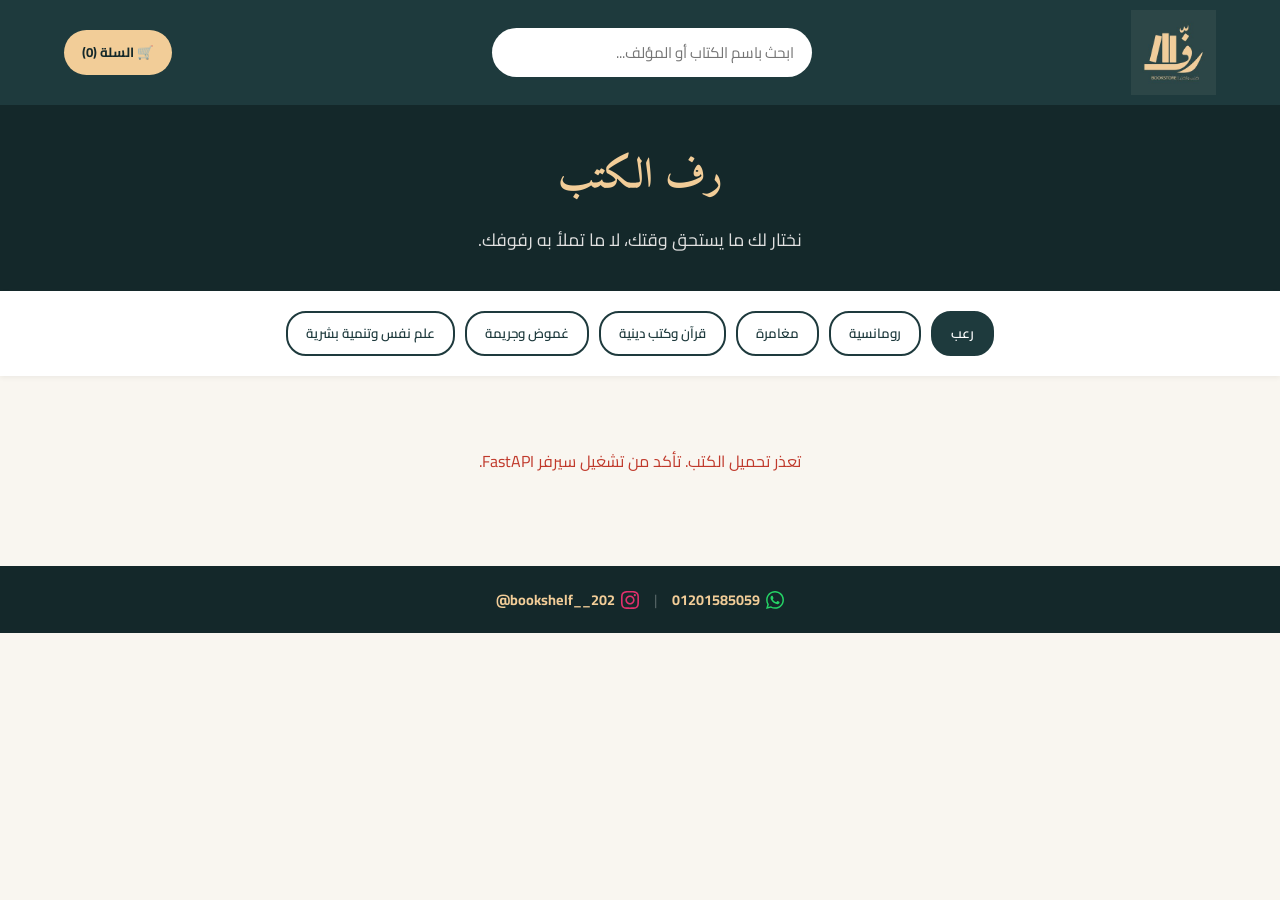
==== static/index.html @ 6cd07c5e "Deploy Bookshelf 202 full-stack store" ====
<!DOCTYPE html>
<html lang="ar" dir="rtl">
<head>
    <meta charset="UTF-8">
    <meta name="viewport" content="width=device-width, initial-scale=1.0">
    <title>رف الكتب | bookshelf_202</title>
    <link href="https://fonts.googleapis.com/css2?family=Amiri:wght@700&family=Cairo:wght@400;600;700;800&display=swap"
          rel="stylesheet">
    <link rel="stylesheet" href="style.css">
</head>
<body>

<header>
    <a href="#" class="logo">
        <img src="logo.png" alt="شعار رف الكتب" class="brand-logo-img">
    </a>
    <div class="search-bar">
        <input type="text" id="searchInput" placeholder="ابحث باسم الكتاب أو المؤلف...">
    </div>
    <button class="cart-btn" onclick="openCart()">
        🛒 السلة (<span id="cartCount">0</span>)
    </button>
</header>

<section class="hero">
    <h1>رف الكتب</h1>
    <p>نختار لك ما يستحق وقتك، لا ما تملأ به رفوفك.</p>
</section>

<div class="categories" id="categoryButtons">
    <button class="cat-btn active" data-cat="رعب">رعب</button>
    <button class="cat-btn" data-cat="رومانسية">رومانسية</button>
    <button class="cat-btn" data-cat="مغامرة">مغامرة</button>
    <button class="cat-btn" data-cat="دينية">قرآن وكتب دينية</button>
    <button class="cat-btn" data-cat="غموض وجريمة">غموض وجريمة</button>
    <button class="cat-btn" data-cat="علم نفس وتنمية">علم نفس وتنمية بشرية</button>
</div>

<main class="container">
    <div class="books-grid" id="booksGrid"></div>
</main>

<!-- نافذة تفاصيل الكتاب -->
<div class="overlay" id="detailsModal">
    <div class="modal">
        <button class="close-btn" onclick="closeModal('detailsModal')">×</button>
        <div id="detailsContent"></div>
    </div>
</div>


<!-- نافذة سلة المشتريات -->
<div class="overlay" id="cartModal">
    <div class="modal">
        <button class="close-btn" onclick="closeModal('cartModal')">×</button>
        <h2 style="margin-bottom:15px; color:var(--primary-dark);">🛒 سلة المشتريات</h2>
        <div id="cartItems"></div>

        <!-- بيانات التوصيل -->
        <div style="margin-top:15px; display:flex; flex-direction:column; gap:10px; border-top:1px solid #eee; padding-top:15px;">
            <input type="text" id="custName" placeholder="الاسم بالكامل *"
                   style="padding:10px; border:1px solid #ccc; border-radius:8px; font-family:inherit;">
            <input type="tel" id="custPhone" placeholder="رقم الموبايل / واتساب *"
                   style="padding:10px; border:1px solid #ccc; border-radius:8px; font-family:inherit; direction:rtl;">
            <input type="text" id="custAddress" placeholder="العنوان بالتفصيل (المحافظة - المدينة - الشارع) *"
                   style="padding:10px; border:1px solid #ccc; border-radius:8px; font-family:inherit;">
        </div>

        <div style="margin-top:20px; display:flex; justify-content:space-between; align-items:center;">
            <strong>الإجمالي: <span id="cartTotal" style="color:var(--primary); font-size:1.3rem;">0</span> ج.م</strong>
            <button class="btn-add" style="padding:10px 20px; font-size:1rem;" onclick="checkout()">إتمام الطلب</button>
        </div>
    </div>
</div>

<footer>
    <div class="footer-social">
        <a href="https://wa.me/201201585059?text=%D8%A3%D9%87%D9%84%D8%A7%D9%8B%20%D8%A8%D8%AD%D8%B6%D8%B1%D8%AA%D9%83%D8%8C%20%D8%AD%D8%A7%D8%A8%D8%A8%20%D8%A3%D8%B3%D8%AA%D9%81%D8%B3%D8%B1%20%D9%88%D8%A3%D8%AD%D8%AC%D8%B2%20%D9%83%D8%AA%D8%A8%20%D9%85%D9%86%20%D9%85%D8%AA%D8%AC%D8%B1%20%D8%B1%D9%81%20%D8%A7%D9%84%D9%83%D8%AA%D8%A8."
           target="_blank" class="social-link">
            <svg xmlns="http://www.w3.org/2000/svg" width="18" height="18" viewBox="0 0 24 24" fill="currentColor"
                 style="color: #25D366;">
                <path d="M.057 24l1.687-6.163c-1.041-1.804-1.588-3.849-1.587-5.946.003-6.556 5.338-11.891 11.893-11.891 3.181.001 6.167 1.24 8.413 3.488 2.245 2.248 3.481 5.236 3.48 8.414-.003 6.557-5.338 11.892-11.893 11.892-1.99-.001-3.951-.5-5.688-1.448l-6.305 1.654zm6.597-3.807c1.676.995 3.276 1.591 5.392 1.592 5.448 0 9.886-4.434 9.889-9.885.002-5.462-4.415-9.89-9.881-9.892-5.452 0-9.887 4.434-9.889 9.884-.001 2.225.651 3.891 1.746 5.634l-.999 3.648 3.742-.981zm11.387-5.464c-.074-.124-.272-.198-.57-.347-.297-.149-1.758-.868-2.031-.967-.272-.099-.47-.149-.669.149-.198.297-.768.967-.941 1.165-.173.198-.347.223-.644.074-.297-.149-1.255-.462-2.39-1.475-.883-.788-1.48-1.761-1.653-2.059-.173-.297-.018-.458.13-.606.134-.133.297-.347.446-.521.151-.172.2-.296.3-.495.099-.198.05-.372-.025-.521-.075-.148-.669-1.611-.916-2.206-.242-.579-.487-.501-.669-.51l-.57-.01c-.198 0-.52.074-.792.372s-1.04 1.016-1.04 2.479 1.065 2.876 1.213 3.074c.149.198 2.095 3.2 5.076 4.487.709.306 1.263.489 1.694.626.712.226 1.36.194 1.872.118.571-.085 1.758-.719 2.006-1.413.248-.695.248-1.29.173-1.414z"/>
            </svg>
            <span dir="ltr">01201585059</span>
        </a>

        <span class="separator">|</span>

        <a href="https://www.instagram.com/bookshelf__202" target="_blank" class="social-link">
            <svg xmlns="http://www.w3.org/2000/svg" width="18" height="18" viewBox="0 0 24 24" fill="currentColor"
                 style="color: #E1306C;">
                <path d="M12 2.163c3.204 0 3.584.012 4.85.07 3.252.148 4.771 1.691 4.919 4.919.058 1.265.069 1.645.069 4.849 0 3.205-.012 3.584-.069 4.849-.149 3.225-1.664 4.771-4.919 4.919-1.266.058-1.644.07-4.85.07-3.204 0-3.584-.012-4.849-.07-3.26-.149-4.771-1.699-4.919-4.92-.058-1.265-.07-1.644-.07-4.849 0-3.204.013-3.583.07-4.849.149-3.227 1.664-4.771 4.919-4.919 1.266-.057 1.645-.069 4.849-.069zm0-2.163c-3.259 0-3.667.014-4.947.072-4.358.2-6.78 2.618-6.98 6.98-.059 1.281-.073 1.689-.073 4.948 0 3.259.014 3.668.072 4.948.2 4.358 2.618 6.78 6.98 6.98 1.281.058 1.689.072 4.948.072 3.259 0 3.668-.014 4.948-.072 4.354-.2 6.782-2.618 6.979-6.98.059-1.28.073-1.689.073-4.948 0-3.259-.014-3.667-.072-4.947-.196-4.354-2.617-6.78-6.979-6.98-1.281-.059-1.69-.073-4.949-.073zm0 5.838c-3.403 0-6.162 2.759-6.162 6.162s2.759 6.163 6.162 6.163 6.162-2.759 6.162-6.163c0-3.403-2.759-6.162-6.162-6.162zm0 10.162c-2.209 0-4-1.79-4-4 0-2.209 1.791-4 4-4s4 1.791 4 4c0 2.21-1.791 4-4 4zm6.406-11.845c-.796 0-1.441.645-1.441 1.44s.645 1.44 1.441 1.44c.795 0 1.439-.645 1.439-1.44s-.644-1.44-1.439-1.44z"/>
            </svg>
            <span dir="ltr">@bookshelf__202</span>
        </a>
    </div>
</footer>

<script src="script.js"></script>

</body>
</html>
---- static/style.css ----
:root {
    --primary: #1e3a3d;        /* نفس درجة لون خلفية اللوجو بالظبط */
    --primary-dark: #14282a;   /* درجة أغمق متناسقة للهيرو والفوتر */
    --logo-gold: #f2cd98;      /* الذهبي الدافئ الخاص باللوجو */
    --bg-color: #f9f6f0;       /* خلفية ورقية دافئة */
    --text-color: #2b2b2b;
    --muted: #777777;
    --white: #ffffff;
}

* {
    box-sizing: border-box;
    margin: 0;
    padding: 0;
    font-family: 'Cairo', sans-serif;
}

body {
    background-color: var(--bg-color);
    color: var(--text-color);
    direction: rtl;
    text-align: right;
}

header {
    background-color: var(--primary);
    padding: 10px 5%;
    display: flex;
    justify-content: space-between;
    align-items: center;
    box-shadow: 0 2px 10px rgba(0, 0, 0, 0.15);
}

.logo {
    display: flex;
    align-items: center;
}

.brand-logo-img {
    height: 85px;              /* تكبير واضح للوجو مع الحفاظ على أبعاده */
    width: auto;
    object-fit: contain;
    transition: transform 0.3s ease;
}

.brand-logo-img:hover {
    transform: scale(1.05);
}

.search-bar input {
    padding: 10px 18px;
    width: 320px;
    border-radius: 25px;
    border: none;
    outline: none;
    font-size: 0.95rem;
}

.cart-btn {
    background-color: var(--logo-gold);
    color: var(--primary-dark);
    border: none;
    padding: 10px 18px;
    border-radius: 25px;
    font-weight: 700;
    cursor: pointer;
    transition: 0.3s;
}

.cart-btn:hover {
    opacity: 0.9;
}

.hero {
    background-color: var(--primary-dark);
    color: var(--white);
    text-align: center;
    padding: 35px 20px;
}

.hero h1 {
    font-family: 'Amiri', serif;
    font-size: 2.6rem;
    color: var(--logo-gold);
    margin-bottom: 10px;
}

.hero p {
    color: #e0e0e0;
    font-size: 1.1rem;
}

.categories {
    display: flex;
    justify-content: center;
    gap: 10px;
    padding: 20px;
    flex-wrap: wrap;
    background: var(--white);
    box-shadow: 0 2px 5px rgba(0, 0, 0, 0.05);
}

.cat-btn {
    background: transparent;
    border: 2px solid var(--primary);
    color: var(--primary);
    padding: 8px 18px;
    border-radius: 20px;
    cursor: pointer;
    font-weight: 600;
    transition: 0.3s;
}

.cat-btn.active, .cat-btn:hover {
    background: var(--primary);
    color: var(--white);
}

.container {
    max-width: 1200px;
    margin: 30px auto;
    padding: 0 20px;
}

.books-grid {
    display: grid;
    grid-template-columns: repeat(auto-fill, minmax(220px, 1fr));
    gap: 20px;
}

.book-card {
    background: var(--white);
    border-radius: 12px;
    overflow: hidden;
    box-shadow: 0 4px 15px rgba(0, 0, 0, 0.05);
    display: flex;
    flex-direction: column;
    justify-content: space-between;
    transition: transform 0.3s;
}

.book-card:hover {
    transform: translateY(-5px);
}

.book-cover {
    position: relative;
    height: 280px;
    background: #eee;
}

.book-cover img {
    width: 100%;
    height: 100%;
    object-fit: cover;
}

.badge {
    position: absolute;
    top: 10px;
    right: 10px;
    background: var(--primary);
    color: var(--logo-gold);
    padding: 3px 8px;
    font-size: 0.75rem;
    border-radius: 6px;
}

.book-info {
    padding: 15px;
    display: flex;
    flex-direction: column;
    gap: 8px;
}

.book-title {
    font-size: 1.05rem;
    font-weight: 700;
    color: var(--primary-dark);
}

.book-author {
    font-size: 0.85rem;
    color: var(--muted);
}

.book-footer {
    display: flex;
    justify-content: space-between;
    align-items: center;
    margin-top: 10px;
}

.price {
    font-weight: 800;
    color: var(--primary);
    font-size: 1.1rem;
}

.actions {
    display: flex;
    gap: 5px;
}

.btn-details {
    background: #e2e8f0;
    border: none;
    padding: 6px 10px;
    border-radius: 6px;
    cursor: pointer;
    font-size: 0.8rem;
}

.btn-add {
    background: var(--primary);
    color: var(--white);
    border: none;
    padding: 6px 12px;
    border-radius: 6px;
    cursor: pointer;
    font-size: 0.8rem;
}

.overlay {
    position: fixed;
    top: 0;
    left: 0;
    width: 100%;
    height: 100%;
    background: rgba(0, 0, 0, 0.5);
    display: none;
    justify-content: center;
    align-items: center;
    z-index: 1000;
}

.modal {
    background: var(--white);
    width: 90%;
    max-width: 500px;
    padding: 25px;
    border-radius: 15px;
    position: relative;
    max-height: 80vh;
    overflow-y: auto;
}

.close-btn {
    position: absolute;
    top: 10px;
    left: 15px;
    background: none;
    border: none;
    font-size: 1.5rem;
    cursor: pointer;
    color: var(--muted);
}

.cart-item {
    display: flex;
    justify-content: space-between;
    align-items: center;
    padding: 10px 0;
    border-bottom: 1px solid #eee;
}

.qty-controls button {
    background: #ddd;
    border: none;
    width: 25px;
    height: 25px;
    border-radius: 50%;
    cursor: pointer;
    font-weight: bold;
}

footer {
    background: var(--primary-dark);
    color: var(--white);
    text-align: center;
    padding: 20px;
    margin-top: 50px;
    font-size: 0.9rem;
}

.footer-social {
    display: flex;
    justify-content: center;
    align-items: center;
    gap: 15px;
    flex-wrap: wrap;
}

.social-link {
    color: var(--logo-gold);
    font-weight: bold;
    text-decoration: none;
    display: inline-flex;
    align-items: center;
    gap: 6px;
    transition: opacity 0.3s ease;
}

.social-link:hover {
    opacity: 0.8;
    text-decoration: underline;
}

.separator {
    color: rgba(255, 255, 255, 0.3);
}

/* =========================================
   تنسيقات التجاوب مع الموبايل (Responsive)
   ========================================= */

@media (max-width: 768px) {
    header {
        flex-wrap: wrap;
        gap: 12px;
        padding: 10px 4%;
    }

    .brand-logo-img {
        height: 60px;
    }

    .search-bar {
        order: 3;
        width: 100%;
    }

    .search-bar input {
        width: 100%;
        padding: 9px 15px;
        font-size: 0.9rem;
    }

    .cart-btn {
        padding: 8px 14px;
        font-size: 0.9rem;
    }

    .hero {
        padding: 25px 15px;
    }

    .hero h1 {
        font-size: 1.9rem;
    }

    .hero p {
        font-size: 0.95rem;
    }

    .categories {
        padding: 12px 10px;
        gap: 8px;
    }

    .cat-btn {
        padding: 6px 12px;
        font-size: 0.85rem;
    }

    .container {
        margin: 20px auto;
        padding: 0 12px;
    }

    .books-grid {
        grid-template-columns: repeat(2, 1fr);
        gap: 12px;
    }

    .book-cover {
        height: 200px;
    }

    .book-info {
        padding: 10px;
        gap: 5px;
    }

    .book-title {
        font-size: 0.92rem;
    }

    .book-author {
        font-size: 0.78rem;
    }

    .book-footer {
        flex-direction: column;
        align-items: flex-start;
        gap: 8px;
    }

    .actions {
        width: 100%;
        justify-content: space-between;
    }

    .btn-details, .btn-add {
        flex: 1;
        text-align: center;
        padding: 6px 4px;
        font-size: 0.75rem;
    }

    .modal {
        width: 94%;
        padding: 18px;
    }

    .footer-social {
        flex-direction: column;
        gap: 10px;
    }

    .separator {
        display: none;
    }
}

@media (max-width: 380px) {
    .books-grid {
        grid-template-columns: 1fr;
    }

    .book-cover {
        height: 250px;
    }
}
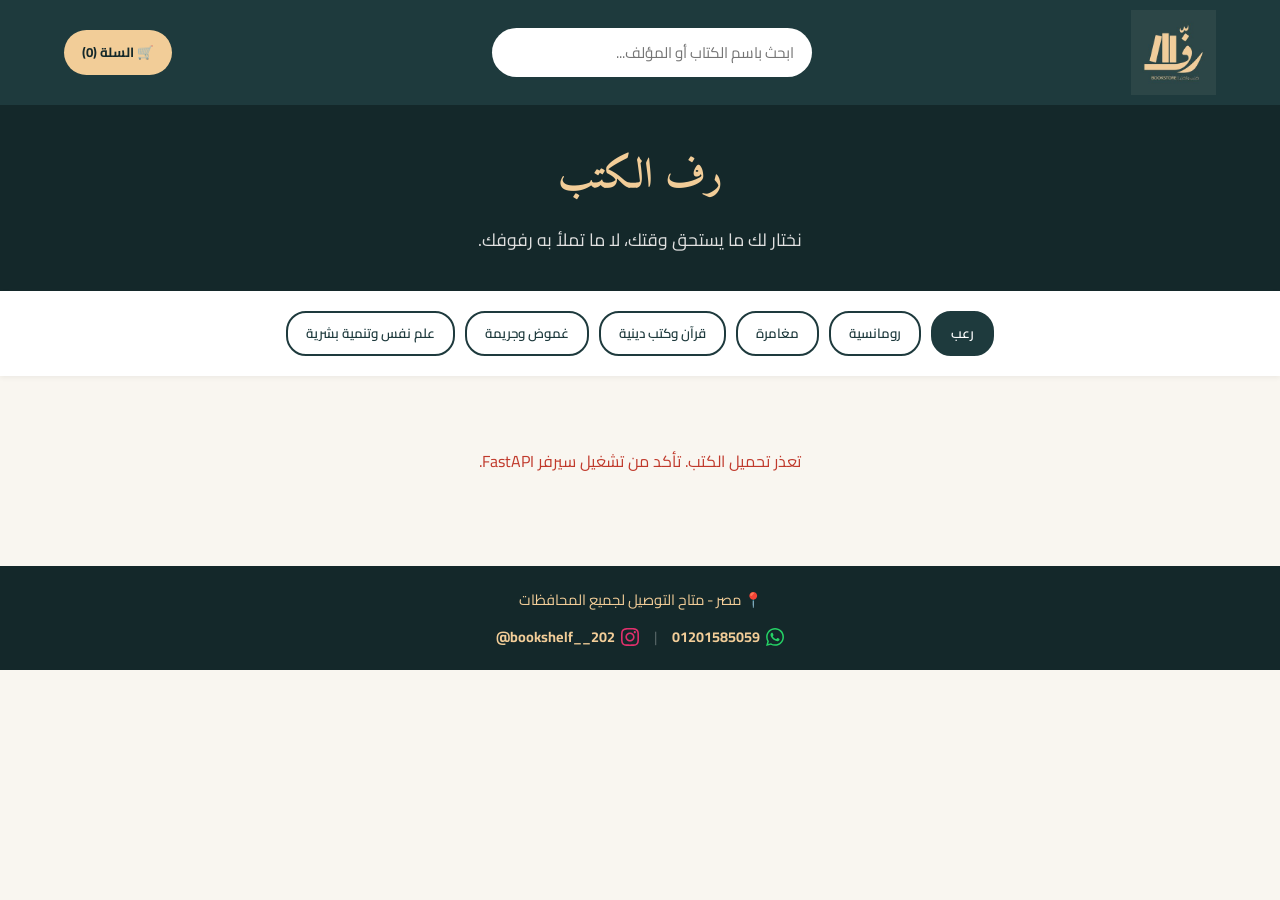
==== commit 223d6891: "Add payment methods and address" ====
--- a/static/index.html
+++ b/static/index.html
@@ -51,12 +51,12 @@
 
 <!-- نافذة سلة المشتريات -->
 <div class="overlay" id="cartModal">
-    <div class="modal">
+    <div class="modal" style="max-height: 90vh; overflow-y: auto;">
         <button class="close-btn" onclick="closeModal('cartModal')">×</button>
         <h2 style="margin-bottom:15px; color:var(--primary-dark);">🛒 سلة المشتريات</h2>
         <div id="cartItems"></div>
 
-        <!-- بيانات التوصيل -->
+        <!-- بيانات التوصيل وطريقة الدفع -->
         <div style="margin-top:15px; display:flex; flex-direction:column; gap:10px; border-top:1px solid #eee; padding-top:15px;">
             <input type="text" id="custName" placeholder="الاسم بالكامل *"
                    style="padding:10px; border:1px solid #ccc; border-radius:8px; font-family:inherit;">
@@ -64,6 +64,27 @@
                    style="padding:10px; border:1px solid #ccc; border-radius:8px; font-family:inherit; direction:rtl;">
             <input type="text" id="custAddress" placeholder="العنوان بالتفصيل (المحافظة - المدينة - الشارع) *"
                    style="padding:10px; border:1px solid #ccc; border-radius:8px; font-family:inherit;">
+
+            <label style="font-weight:700; font-size:0.9rem; color:var(--primary-dark); margin-top:4px;">💳 اختر طريقة الدفع:</label>
+            <select id="paymentMethod" onchange="handlePaymentChange()"
+                    style="padding:10px; border:1px solid #ccc; border-radius:8px; font-family:inherit; background:#fff;">
+                <option value="الدفع عند الاستلام">💵 الدفع عند الاستلام (كاش)</option>
+                <option value="فودافون كاش">📱 فودافون كاش (Vodafone Cash)</option>
+                <option value="إنستاباي">🏦 إنستاباي (InstaPay)</option>
+            </select>
+
+            <!-- صندوق تفاصيل الدفع الأونلاين -->
+            <div id="onlinePaymentBox" style="display:none; background:#f9f6f0; border:1.5px solid #d4af37; border-radius:10px; padding:12px;">
+                <p id="paymentInstructionTitle" style="font-weight:700; color:#1e3a3d; margin-bottom:6px; font-size:0.92rem;"></p>
+                <div style="display:flex; justify-content:space-between; align-items:center; background:#fff; padding:8px 12px; border-radius:8px; border:1px dashed #1e3a3d; margin-bottom:10px;">
+                    <strong id="paymentAccountDisplay" dir="ltr" style="font-size:1rem; color:#14282a;"></strong>
+                    <button type="button" onclick="copyPaymentAccount()" style="background:#1e3a3d; color:#f2cd98; border:none; padding:5px 12px; border-radius:6px; cursor:pointer; font-family:inherit; font-size:0.82rem; font-weight:700;">
+                        نسخ 📋
+                    </button>
+                </div>
+                <input type="text" id="paymentReference" placeholder="اكتب الرقم أو اسم الحساب المحوّل منه للتأكيد *"
+                       style="width:100%; padding:9px; border:1px solid #ccc; border-radius:8px; font-family:inherit; font-size:0.9rem;">
+            </div>
         </div>
 
         <div style="margin-top:20px; display:flex; justify-content:space-between; align-items:center;">
@@ -74,6 +95,9 @@
 </div>
 
 <footer>
+    <div id="footerAddressBox" style="margin-bottom: 10px; font-size: 0.92rem; color: #f2cd98;">
+        📍 <span id="storeAddressText">مصر - متاح التوصيل لجميع المحافظات</span>
+    </div>
     <div class="footer-social">
         <a href="https://wa.me/201201585059?text=%D8%A3%D9%87%D9%84%D8%A7%D9%8B%20%D8%A8%D8%AD%D8%B6%D8%B1%D8%AA%D9%83%D8%8C%20%D8%AD%D8%A7%D8%A8%D8%A8%20%D8%A3%D8%B3%D8%AA%D9%81%D8%B3%D8%B1%20%D9%88%D8%A3%D8%AD%D8%AC%D8%B2%20%D9%83%D8%AA%D8%A8%20%D9%85%D9%86%20%D9%85%D8%AA%D8%AC%D8%B1%20%D8%B1%D9%81%20%D8%A7%D9%84%D9%83%D8%AA%D8%A8."
            target="_blank" class="social-link">
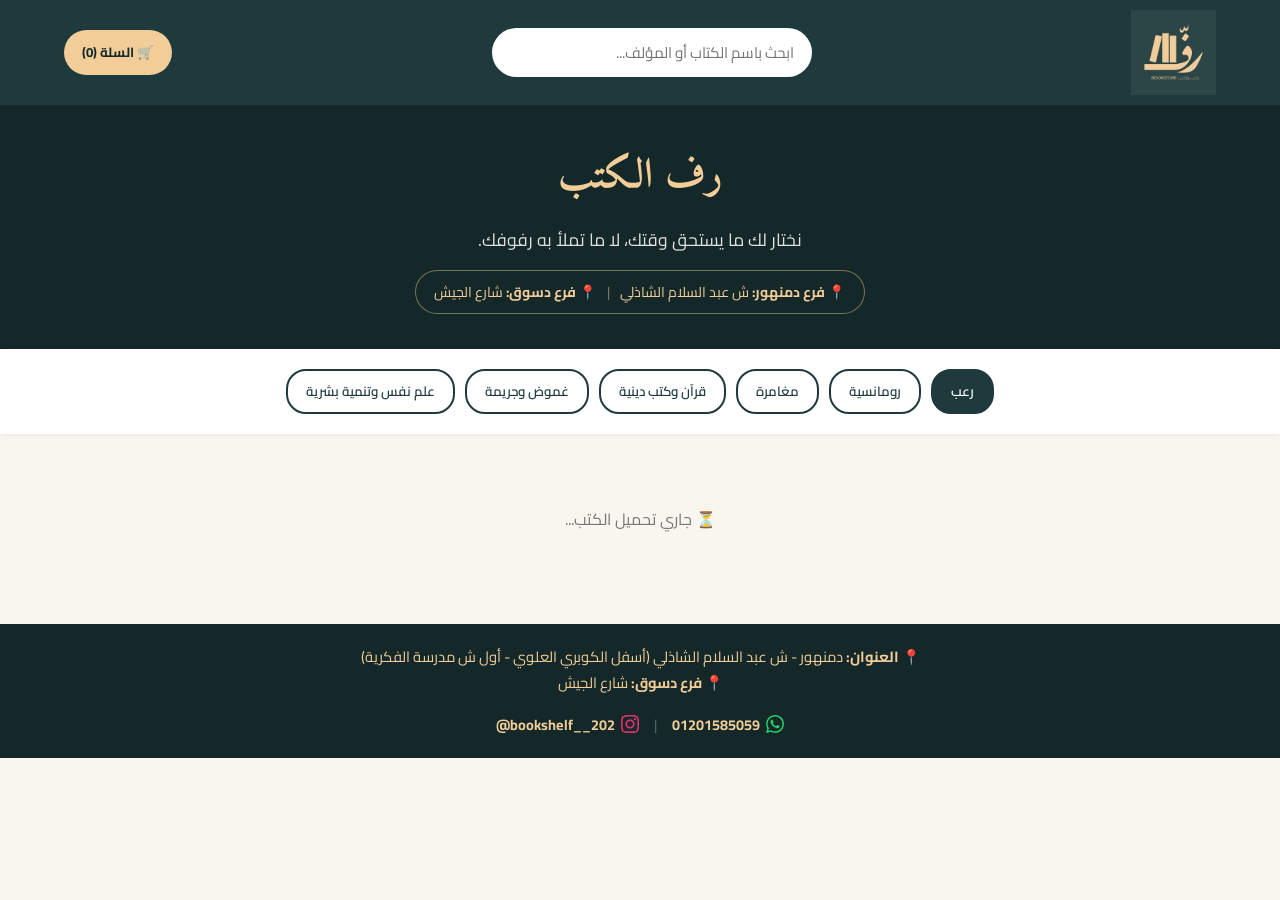
==== commit 4aa2872c: "Vodafone Cash only, branch addresses, and auto-retry" ====
--- a/static/index.html
+++ b/static/index.html
@@ -25,6 +25,11 @@
 <section class="hero">
     <h1>رف الكتب</h1>
     <p>نختار لك ما يستحق وقتك، لا ما تملأ به رفوفك.</p>
+    <div style="margin-top: 14px; display: inline-flex; flex-wrap: wrap; justify-content: center; gap: 10px; background: rgba(20, 40, 42, 0.75); border: 1px solid rgba(242, 205, 152, 0.45); padding: 8px 18px; border-radius: 25px; font-size: 0.88rem; color: #f2cd98;">
+        <span>📍 <strong>فرع دمنهور:</strong> ش عبد السلام الشاذلي</span>
+        <span style="opacity: 0.5;">|</span>
+        <span>📍 <strong>فرع دسوق:</strong> شارع الجيش</span>
+    </div>
 </section>
 
 <div class="categories" id="categoryButtons">
@@ -70,20 +75,19 @@
                     style="padding:10px; border:1px solid #ccc; border-radius:8px; font-family:inherit; background:#fff;">
                 <option value="الدفع عند الاستلام">💵 الدفع عند الاستلام (كاش)</option>
                 <option value="فودافون كاش">📱 فودافون كاش (Vodafone Cash)</option>
-                <option value="إنستاباي">🏦 إنستاباي (InstaPay)</option>
             </select>
 
-            <!-- صندوق تفاصيل الدفع الأونلاين -->
-            <div id="onlinePaymentBox" style="display:none; background:#f9f6f0; border:1.5px solid #d4af37; border-radius:10px; padding:12px;">
-                <p id="paymentInstructionTitle" style="font-weight:700; color:#1e3a3d; margin-bottom:6px; font-size:0.92rem;"></p>
-                <div style="display:flex; justify-content:space-between; align-items:center; background:#fff; padding:8px 12px; border-radius:8px; border:1px dashed #1e3a3d; margin-bottom:10px;">
-                    <strong id="paymentAccountDisplay" dir="ltr" style="font-size:1rem; color:#14282a;"></strong>
+            <!-- صندوق تفاصيل فودافون كاش -->
+            <div id="onlinePaymentBox" style="display:none; background:#f9f6f0; border:1.5px solid #e60000; border-radius:10px; padding:12px;">
+                <p style="font-weight:700; color:#1e3a3d; margin-bottom:6px; font-size:0.92rem;">📱 حوّل المبلغ على رقم فودافون كاش التالي:</p>
+                <div style="display:flex; justify-content:space-between; align-items:center; background:#fff; padding:8px 12px; border-radius:8px; border:1px dashed #e60000; margin-bottom:10px;">
+                    <strong id="paymentAccountDisplay" dir="ltr" style="font-size:1.05rem; color:#14282a;">01097897941</strong>
                     <button type="button" onclick="copyPaymentAccount()" style="background:#1e3a3d; color:#f2cd98; border:none; padding:5px 12px; border-radius:6px; cursor:pointer; font-family:inherit; font-size:0.82rem; font-weight:700;">
-                        نسخ 📋
+                        نسخ الرقم 📋
                     </button>
                 </div>
-                <input type="text" id="paymentReference" placeholder="اكتب الرقم أو اسم الحساب المحوّل منه للتأكيد *"
-                       style="width:100%; padding:9px; border:1px solid #ccc; border-radius:8px; font-family:inherit; font-size:0.9rem;">
+                <input type="tel" id="paymentReference" placeholder="اكتب رقم المحفظة اللي حوّلت منها للتأكيد *"
+                       style="width:100%; padding:9px; border:1px solid #ccc; border-radius:8px; font-family:inherit; font-size:0.9rem; direction:rtl;">
             </div>
         </div>
 
@@ -95,8 +99,9 @@
 </div>
 
 <footer>
-    <div id="footerAddressBox" style="margin-bottom: 10px; font-size: 0.92rem; color: #f2cd98;">
-        📍 <span id="storeAddressText">مصر - متاح التوصيل لجميع المحافظات</span>
+    <div id="footerAddressBox" style="margin-bottom: 14px; font-size: 0.92rem; color: #f2cd98; line-height: 1.8;">
+        <div>📍 <strong>العنوان:</strong> دمنهور - ش عبد السلام الشاذلي (أسفل الكوبري العلوي - أول ش مدرسة الفكرية)</div>
+        <div>📍 <strong>فرع دسوق:</strong> شارع الجيش</div>
     </div>
     <div class="footer-social">
         <a href="https://wa.me/201201585059?text=%D8%A3%D9%87%D9%84%D8%A7%D9%8B%20%D8%A8%D8%AD%D8%B6%D8%B1%D8%AA%D9%83%D8%8C%20%D8%AD%D8%A7%D8%A8%D8%A8%20%D8%A3%D8%B3%D8%AA%D9%81%D8%B3%D8%B1%20%D9%88%D8%A3%D8%AD%D8%AC%D8%B2%20%D9%83%D8%AA%D8%A8%20%D9%85%D9%86%20%D9%85%D8%AA%D8%AC%D8%B1%20%D8%B1%D9%81%20%D8%A7%D9%84%D9%83%D8%AA%D8%A8."
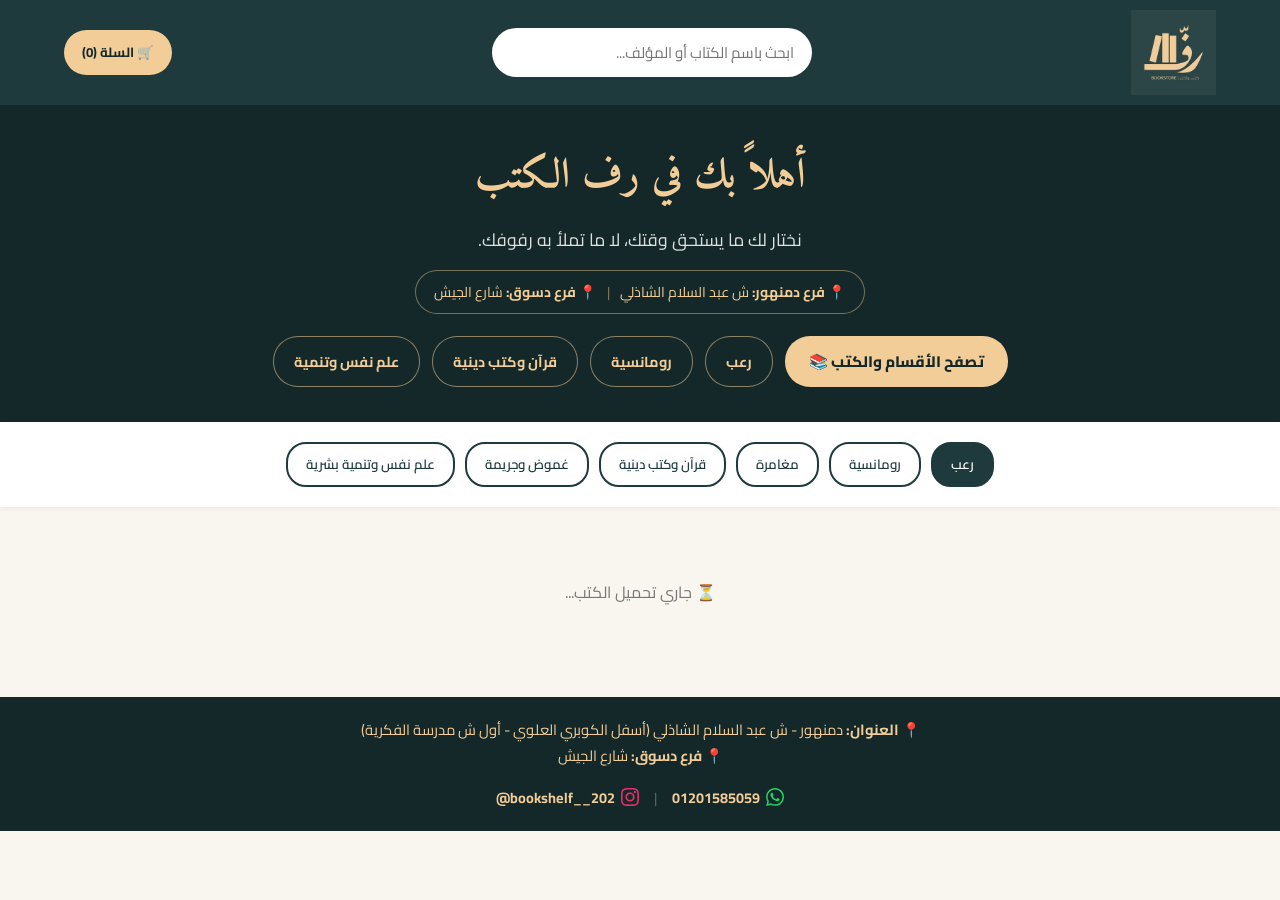
==== commit 844c1087: "Add welcome hero flow and receipt image compression" ====
--- a/static/index.html
+++ b/static/index.html
@@ -7,6 +7,50 @@
     <link href="https://fonts.googleapis.com/css2?family=Amiri:wght@700&family=Cairo:wght@400;600;700;800&display=swap"
           rel="stylesheet">
     <link rel="stylesheet" href="style.css">
+    <style>
+        .welcome-actions {
+            margin-top: 22px;
+            display: flex;
+            flex-wrap: wrap;
+            justify-content: center;
+            gap: 12px;
+        }
+        .welcome-btn-primary {
+            background: #f2cd98;
+            color: #14282a;
+            border: none;
+            padding: 11px 24px;
+            border-radius: 25px;
+            font-family: inherit;
+            font-weight: 800;
+            font-size: 0.95rem;
+            cursor: pointer;
+            transition: transform 0.2s ease, opacity 0.2s ease;
+        }
+        .welcome-btn-primary:hover {
+            transform: translateY(-2px);
+            opacity: 0.95;
+        }
+        .welcome-btn-secondary {
+            background: rgba(20, 40, 42, 0.8);
+            color: #f2cd98;
+            border: 1px solid rgba(242, 205, 152, 0.55);
+            padding: 11px 20px;
+            border-radius: 25px;
+            font-family: inherit;
+            font-weight: 700;
+            font-size: 0.9rem;
+            cursor: pointer;
+            transition: transform 0.2s ease, background 0.2s ease;
+        }
+        .welcome-btn-secondary:hover {
+            transform: translateY(-2px);
+            background: rgba(30, 58, 61, 0.95);
+        }
+        .storefront-section {
+            scroll-margin-top: 20px;
+        }
+    </style>
 </head>
 <body>
 
@@ -23,27 +67,47 @@
 </header>
 
 <section class="hero">
-    <h1>رف الكتب</h1>
+    <h1>أهلاً بك في رف الكتب</h1>
     <p>نختار لك ما يستحق وقتك، لا ما تملأ به رفوفك.</p>
     <div style="margin-top: 14px; display: inline-flex; flex-wrap: wrap; justify-content: center; gap: 10px; background: rgba(20, 40, 42, 0.75); border: 1px solid rgba(242, 205, 152, 0.45); padding: 8px 18px; border-radius: 25px; font-size: 0.88rem; color: #f2cd98;">
         <span>📍 <strong>فرع دمنهور:</strong> ش عبد السلام الشاذلي</span>
         <span style="opacity: 0.5;">|</span>
         <span>📍 <strong>فرع دسوق:</strong> شارع الجيش</span>
     </div>
+
+    <div class="welcome-actions">
+        <button type="button" class="welcome-btn-primary" onclick="goToStorefront()">
+            تصفح الأقسام والكتب 📚
+        </button>
+        <button type="button" class="welcome-btn-secondary" onclick="selectCategoryAndScroll('رعب')">
+            رعب
+        </button>
+        <button type="button" class="welcome-btn-secondary" onclick="selectCategoryAndScroll('رومانسية')">
+            رومانسية
+        </button>
+        <button type="button" class="welcome-btn-secondary" onclick="selectCategoryAndScroll('دينية')">
+            قرآن وكتب دينية
+        </button>
+        <button type="button" class="welcome-btn-secondary" onclick="selectCategoryAndScroll('علم نفس وتنمية')">
+            علم نفس وتنمية
+        </button>
+    </div>
 </section>
 
-<div class="categories" id="categoryButtons">
-    <button class="cat-btn active" data-cat="رعب">رعب</button>
-    <button class="cat-btn" data-cat="رومانسية">رومانسية</button>
-    <button class="cat-btn" data-cat="مغامرة">مغامرة</button>
-    <button class="cat-btn" data-cat="دينية">قرآن وكتب دينية</button>
-    <button class="cat-btn" data-cat="غموض وجريمة">غموض وجريمة</button>
-    <button class="cat-btn" data-cat="علم نفس وتنمية">علم نفس وتنمية بشرية</button>
+<div id="storefrontStart" class="storefront-section">
+    <div class="categories" id="categoryButtons">
+        <button class="cat-btn active" data-cat="رعب">رعب</button>
+        <button class="cat-btn" data-cat="رومانسية">رومانسية</button>
+        <button class="cat-btn" data-cat="مغامرة">مغامرة</button>
+        <button class="cat-btn" data-cat="دينية">قرآن وكتب دينية</button>
+        <button class="cat-btn" data-cat="غموض وجريمة">غموض وجريمة</button>
+        <button class="cat-btn" data-cat="علم نفس وتنمية">علم نفس وتنمية بشرية</button>
+    </div>
+
+    <main class="container">
+        <div class="books-grid" id="booksGrid"></div>
+    </main>
 </div>
-
-<main class="container">
-    <div class="books-grid" id="booksGrid"></div>
-</main>
 
 <!-- نافذة تفاصيل الكتاب -->
 <div class="overlay" id="detailsModal">
@@ -70,7 +134,8 @@
             <input type="text" id="custAddress" placeholder="العنوان بالتفصيل (المحافظة - المدينة - الشارع) *"
                    style="padding:10px; border:1px solid #ccc; border-radius:8px; font-family:inherit;">
 
-            <label style="font-weight:700; font-size:0.9rem; color:var(--primary-dark); margin-top:4px;">💳 اختر طريقة الدفع:</label>
+            <label style="font-weight:700; font-size:0.9rem; color:var(--primary-dark); margin-top:4px;">💳 اختر طريقة
+                الدفع:</label>
             <select id="paymentMethod" onchange="handlePaymentChange()"
                     style="padding:10px; border:1px solid #ccc; border-radius:8px; font-family:inherit; background:#fff;">
                 <option value="الدفع عند الاستلام">💵 الدفع عند الاستلام (كاش)</option>
@@ -78,16 +143,27 @@
             </select>
 
             <!-- صندوق تفاصيل فودافون كاش -->
-            <div id="onlinePaymentBox" style="display:none; background:#f9f6f0; border:1.5px solid #e60000; border-radius:10px; padding:12px;">
-                <p style="font-weight:700; color:#1e3a3d; margin-bottom:6px; font-size:0.92rem;">📱 حوّل المبلغ على رقم فودافون كاش التالي:</p>
+            <div id="onlinePaymentBox"
+                 style="display:none; background:#f9f6f0; border:1.5px solid #e60000; border-radius:10px; padding:12px;">
+                <p style="font-weight:700; color:#1e3a3d; margin-bottom:6px; font-size:0.92rem;">📱 حوّل المبلغ على رقم
+                    فودافون كاش التالي:</p>
                 <div style="display:flex; justify-content:space-between; align-items:center; background:#fff; padding:8px 12px; border-radius:8px; border:1px dashed #e60000; margin-bottom:10px;">
-                    <strong id="paymentAccountDisplay" dir="ltr" style="font-size:1.05rem; color:#14282a;">01097897941</strong>
-                    <button type="button" onclick="copyPaymentAccount()" style="background:#1e3a3d; color:#f2cd98; border:none; padding:5px 12px; border-radius:6px; cursor:pointer; font-family:inherit; font-size:0.82rem; font-weight:700;">
+                    <strong id="paymentAccountDisplay" dir="ltr"
+                            style="font-size:1.05rem; color:#14282a;">01097897941</strong>
+                    <button type="button" onclick="copyPaymentAccount()"
+                            style="background:#1e3a3d; color:#f2cd98; border:none; padding:5px 12px; border-radius:6px; cursor:pointer; font-family:inherit; font-size:0.82rem; font-weight:700;">
                         نسخ الرقم 📋
                     </button>
                 </div>
                 <input type="tel" id="paymentReference" placeholder="اكتب رقم المحفظة اللي حوّلت منها للتأكيد *"
                        style="width:100%; padding:9px; border:1px solid #ccc; border-radius:8px; font-family:inherit; font-size:0.9rem; direction:rtl;">
+                <div style="margin-top:10px;">
+                    <label style="display:block; font-size:0.85rem; font-weight:700; margin-bottom:4px; color:#1e3a3d;">
+                        📸 صورة إيصال التحويل (سكرين شوت):
+                    </label>
+                    <input type="file" id="paymentScreenshot" accept="image/*"
+                           style="background:#fff; padding:6px; border:1px dashed #1e3a3d; border-radius:6px; width:100%;">
+                </div>
             </div>
         </div>
 
@@ -125,6 +201,28 @@
     </div>
 </footer>
 
+<script>
+    function goToStorefront() {
+        const target = document.getElementById("storefrontStart");
+        if (target) {
+            target.scrollIntoView({ behavior: "smooth" });
+        }
+    }
+
+    function selectCategoryAndScroll(catName) {
+        const buttons = document.querySelectorAll("#categoryButtons .cat-btn");
+        let matchedBtn = null;
+        buttons.forEach((btn) => {
+            if (btn.getAttribute("data-cat") === catName) {
+                matchedBtn = btn;
+            }
+        });
+        if (matchedBtn) {
+            matchedBtn.click();
+        }
+        goToStorefront();
+    }
+</script>
 <script src="script.js"></script>
 
 </body>
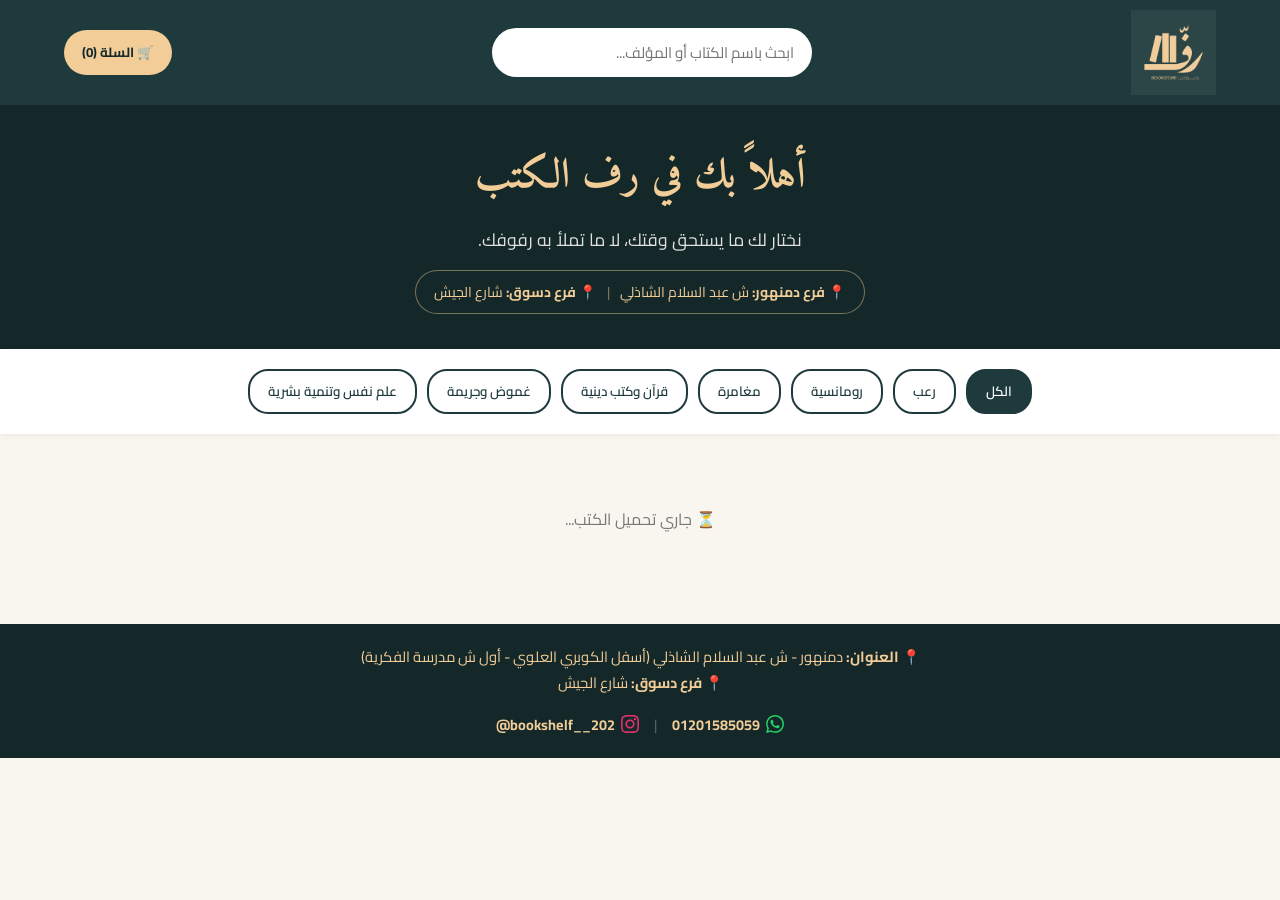
==== commit fac0e2fb: "Show all books by default and compress receipt image" ====
--- a/static/index.html
+++ b/static/index.html
@@ -7,50 +7,6 @@
     <link href="https://fonts.googleapis.com/css2?family=Amiri:wght@700&family=Cairo:wght@400;600;700;800&display=swap"
           rel="stylesheet">
     <link rel="stylesheet" href="style.css">
-    <style>
-        .welcome-actions {
-            margin-top: 22px;
-            display: flex;
-            flex-wrap: wrap;
-            justify-content: center;
-            gap: 12px;
-        }
-        .welcome-btn-primary {
-            background: #f2cd98;
-            color: #14282a;
-            border: none;
-            padding: 11px 24px;
-            border-radius: 25px;
-            font-family: inherit;
-            font-weight: 800;
-            font-size: 0.95rem;
-            cursor: pointer;
-            transition: transform 0.2s ease, opacity 0.2s ease;
-        }
-        .welcome-btn-primary:hover {
-            transform: translateY(-2px);
-            opacity: 0.95;
-        }
-        .welcome-btn-secondary {
-            background: rgba(20, 40, 42, 0.8);
-            color: #f2cd98;
-            border: 1px solid rgba(242, 205, 152, 0.55);
-            padding: 11px 20px;
-            border-radius: 25px;
-            font-family: inherit;
-            font-weight: 700;
-            font-size: 0.9rem;
-            cursor: pointer;
-            transition: transform 0.2s ease, background 0.2s ease;
-        }
-        .welcome-btn-secondary:hover {
-            transform: translateY(-2px);
-            background: rgba(30, 58, 61, 0.95);
-        }
-        .storefront-section {
-            scroll-margin-top: 20px;
-        }
-    </style>
 </head>
 <body>
 
@@ -74,40 +30,21 @@
         <span style="opacity: 0.5;">|</span>
         <span>📍 <strong>فرع دسوق:</strong> شارع الجيش</span>
     </div>
-
-    <div class="welcome-actions">
-        <button type="button" class="welcome-btn-primary" onclick="goToStorefront()">
-            تصفح الأقسام والكتب 📚
-        </button>
-        <button type="button" class="welcome-btn-secondary" onclick="selectCategoryAndScroll('رعب')">
-            رعب
-        </button>
-        <button type="button" class="welcome-btn-secondary" onclick="selectCategoryAndScroll('رومانسية')">
-            رومانسية
-        </button>
-        <button type="button" class="welcome-btn-secondary" onclick="selectCategoryAndScroll('دينية')">
-            قرآن وكتب دينية
-        </button>
-        <button type="button" class="welcome-btn-secondary" onclick="selectCategoryAndScroll('علم نفس وتنمية')">
-            علم نفس وتنمية
-        </button>
-    </div>
 </section>
 
-<div id="storefrontStart" class="storefront-section">
-    <div class="categories" id="categoryButtons">
-        <button class="cat-btn active" data-cat="رعب">رعب</button>
-        <button class="cat-btn" data-cat="رومانسية">رومانسية</button>
-        <button class="cat-btn" data-cat="مغامرة">مغامرة</button>
-        <button class="cat-btn" data-cat="دينية">قرآن وكتب دينية</button>
-        <button class="cat-btn" data-cat="غموض وجريمة">غموض وجريمة</button>
-        <button class="cat-btn" data-cat="علم نفس وتنمية">علم نفس وتنمية بشرية</button>
-    </div>
+<div class="categories" id="categoryButtons">
+    <button class="cat-btn active" data-cat="">الكل</button>
+    <button class="cat-btn" data-cat="رعب">رعب</button>
+    <button class="cat-btn" data-cat="رومانسية">رومانسية</button>
+    <button class="cat-btn" data-cat="مغامرة">مغامرة</button>
+    <button class="cat-btn" data-cat="دينية">قرآن وكتب دينية</button>
+    <button class="cat-btn" data-cat="غموض وجريمة">غموض وجريمة</button>
+    <button class="cat-btn" data-cat="علم نفس وتنمية">علم نفس وتنمية بشرية</button>
+</div>
 
-    <main class="container">
-        <div class="books-grid" id="booksGrid"></div>
-    </main>
-</div>
+<main class="container">
+    <div class="books-grid" id="booksGrid"></div>
+</main>
 
 <!-- نافذة تفاصيل الكتاب -->
 <div class="overlay" id="detailsModal">
@@ -201,28 +138,6 @@
     </div>
 </footer>
 
-<script>
-    function goToStorefront() {
-        const target = document.getElementById("storefrontStart");
-        if (target) {
-            target.scrollIntoView({ behavior: "smooth" });
-        }
-    }
-
-    function selectCategoryAndScroll(catName) {
-        const buttons = document.querySelectorAll("#categoryButtons .cat-btn");
-        let matchedBtn = null;
-        buttons.forEach((btn) => {
-            if (btn.getAttribute("data-cat") === catName) {
-                matchedBtn = btn;
-            }
-        });
-        if (matchedBtn) {
-            matchedBtn.click();
-        }
-        goToStorefront();
-    }
-</script>
 <script src="script.js"></script>
 
 </body>
